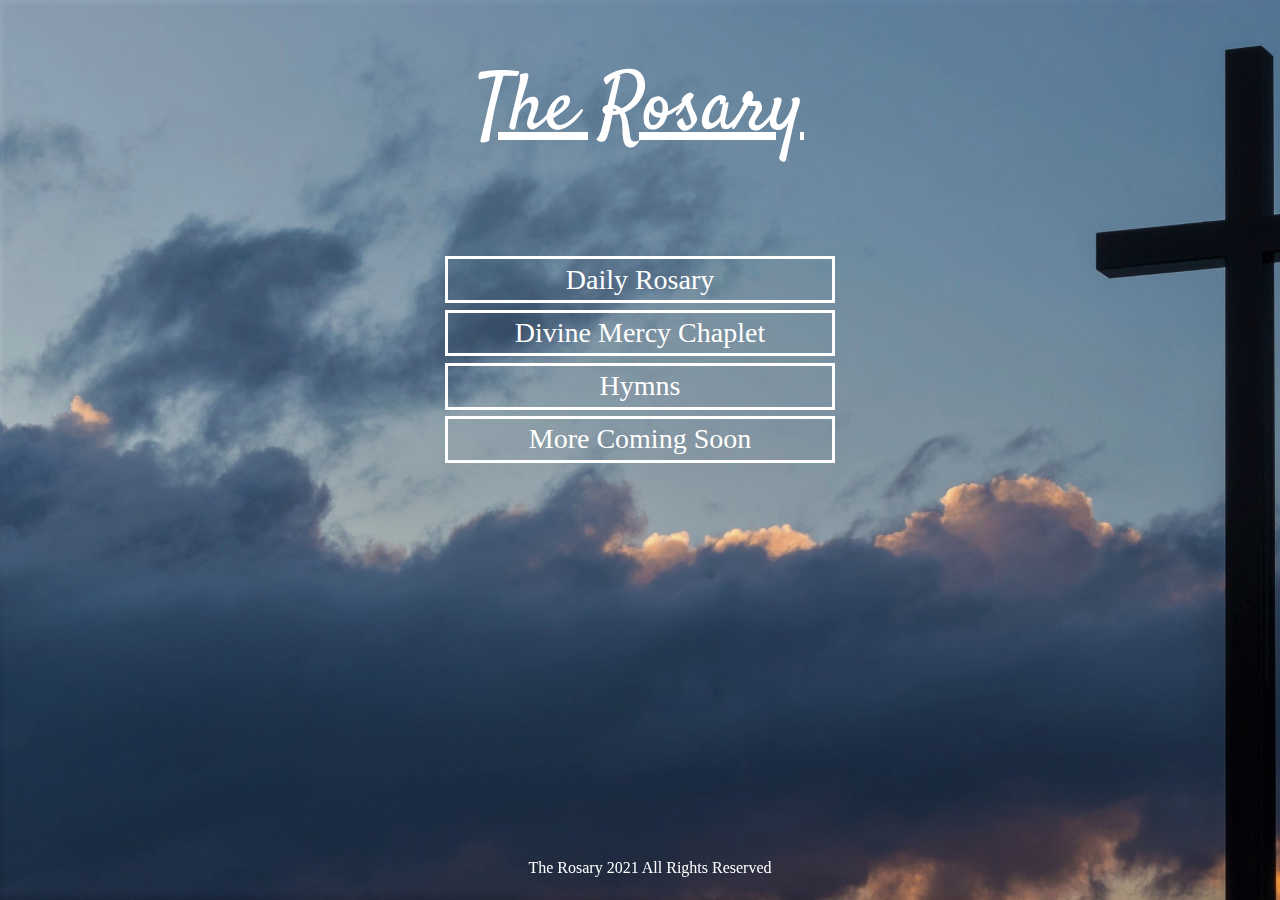
==== index.html @ d0801be6 "Add files via upload" ====
<!DOCTYPE html>
<html lang="en">
<head>
    <meta charset="UTF-8">
    <meta name="viewport" content="width=device-width, initial-scale=1.0">
    <title>The Rosary - Home Page</title>
    <link rel="stylesheet" href="css-reset.css">
    <link rel="preconnect" href="https://fonts.gstatic.com">
    <link href="https://fonts.googleapis.com/css2?family=Satisfy&display=swap" rel="stylesheet">
    <link rel="stylesheet" href="styles.css">

</head>
<body>

    <div class="header"> 
        <h2>The Rosary</h2>
    </div>

    <div class="mid">
        <a href="daily.html">Daily Rosary</a>
        <a href="">Divine Mercy Chaplet</a>
        <a href="">Hymns</a>
        <a href="">More Coming Soon</a>
    </div>

    <footer>
        <p>The Rosary 2021 All Rights Reserved</p>
    </footer>

</body>
</html>
---- styles.css ----
/* MAIN LANDING PAGE */

/* Overall */

body {
    background-color: black;
    background-image: url("images/bg_cross.jpg");
    background-repeat: no-repeat;
    background-size: cover;
    background-attachment: fixed;

}

/* Header Top */
.header h2 {
    color: white;
    position: relative;
    text-align: center;
    top: 70px;
    font-size: 80px;
    font-family: 'Satisfy', cursive;
    text-decoration: underline;
    padding-bottom: 20px;
}



/* Mid_Section */

.mid {
    position: relative;
    width: 50%;
    height: auto;
    margin: auto;
    top: 100px;
    padding: 50px 50px;

}

.mid a {
    width: 50%;
    text-decoration: none;
    color: white;
    display: block;
    text-align: center;
    padding: 1% 5%;
    margin:  1% auto;
    border-width: 2px;
    border: rgb(255, 255, 255);
    border-style: solid;
    font-family: 'Crimson Pro', serif;
    font-size: 28px;
}

.mid a:hover{
    background-color: rgba(255, 255, 255, 0.986);
    color: black;

}


/* Footer 3rd section */

footer {
    position: fixed;
    padding: 10px 10px 0px 10px;
    bottom: 0;
    width: 100%;
    /* Height of the footer*/ 
    height: 40px;
    color: white;
    text-align: center;
}

/* TABLET VIEW */


/* FOR MOBILE VIEW */


@media ( max-width: 500px) {

    /* Overall */
    body {
        background-color: black;
        background-image: url("images/bg_cross.jpg");
        background-position: 75%;
        background-attachment: fixed;
    }

    .header h2 {
        color: white;
        position: relative;
        text-align: center;
        top: 70px;
        font-size: 80px;
        font-family: 'Satisfy', cursive;
        text-decoration: underline;
        padding-bottom: 20px;
        left: 35px;
    }

    /* Mid section */
    .mid {
        position: relative;
        width: 100%;
        height: auto;
        top: 100px;
        padding: 50px 50px;
    
    }


    .mid a {
        display: block;
        width: 50%;
        font-size: 17px;
        margin-bottom:5%;
        padding: 5%;
    }

}
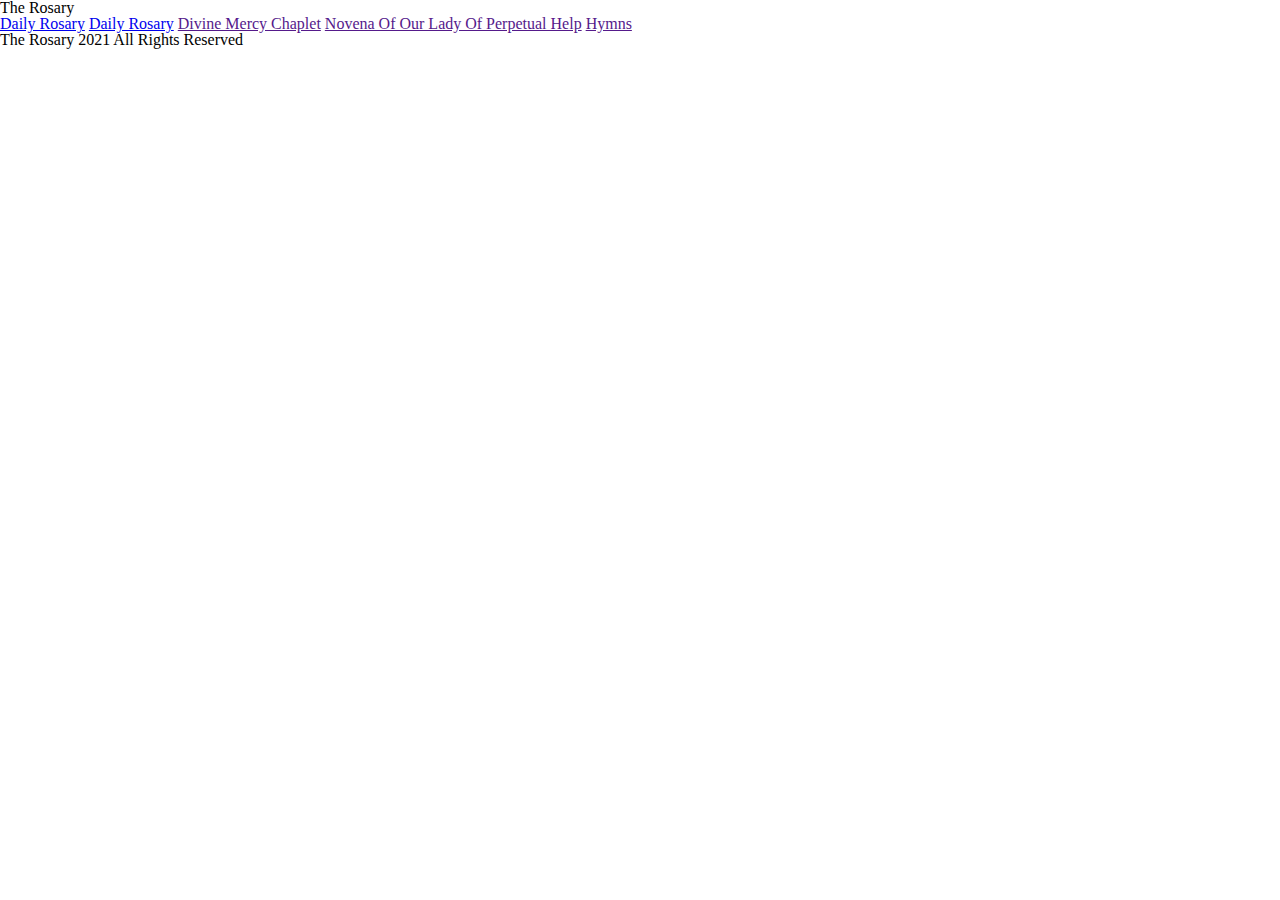
==== commit 6afc1ffe: "Update index.html" ====
--- a/index.html
+++ b/index.html
@@ -12,20 +12,23 @@
 </head>
 <body>
 
-    <div class="header"> 
-        <h2>The Rosary</h2>
-    </div>
+        <div class="container">
+            <div class="header">
+                <h2>The Rosary</h2>
+            </div>
 
-    <div class="mid">
-        <a href="daily.html">Daily Rosary</a>
-        <a href="">Divine Mercy Chaplet</a>
-        <a href="">Hymns</a>
-        <a href="">More Coming Soon</a>
-    </div>
+            <div class="mid">
+                <a href="daily.html">Daily Rosary</a>
+                <a href="data.txt">Daily Rosary</a>
+                <a href="">Divine Mercy Chaplet</a>
+                <a href="">Novena Of Our Lady Of Perpetual Help</a>
+                <a href="">Hymns</a>
+            </div>
+        </div>
+        <footer>
+            <p>The Rosary 2021 All Rights Reserved</p>
+        </footer>
 
-    <footer>
-        <p>The Rosary 2021 All Rights Reserved</p>
-    </footer>
 
 </body>
-</html>+</html>
